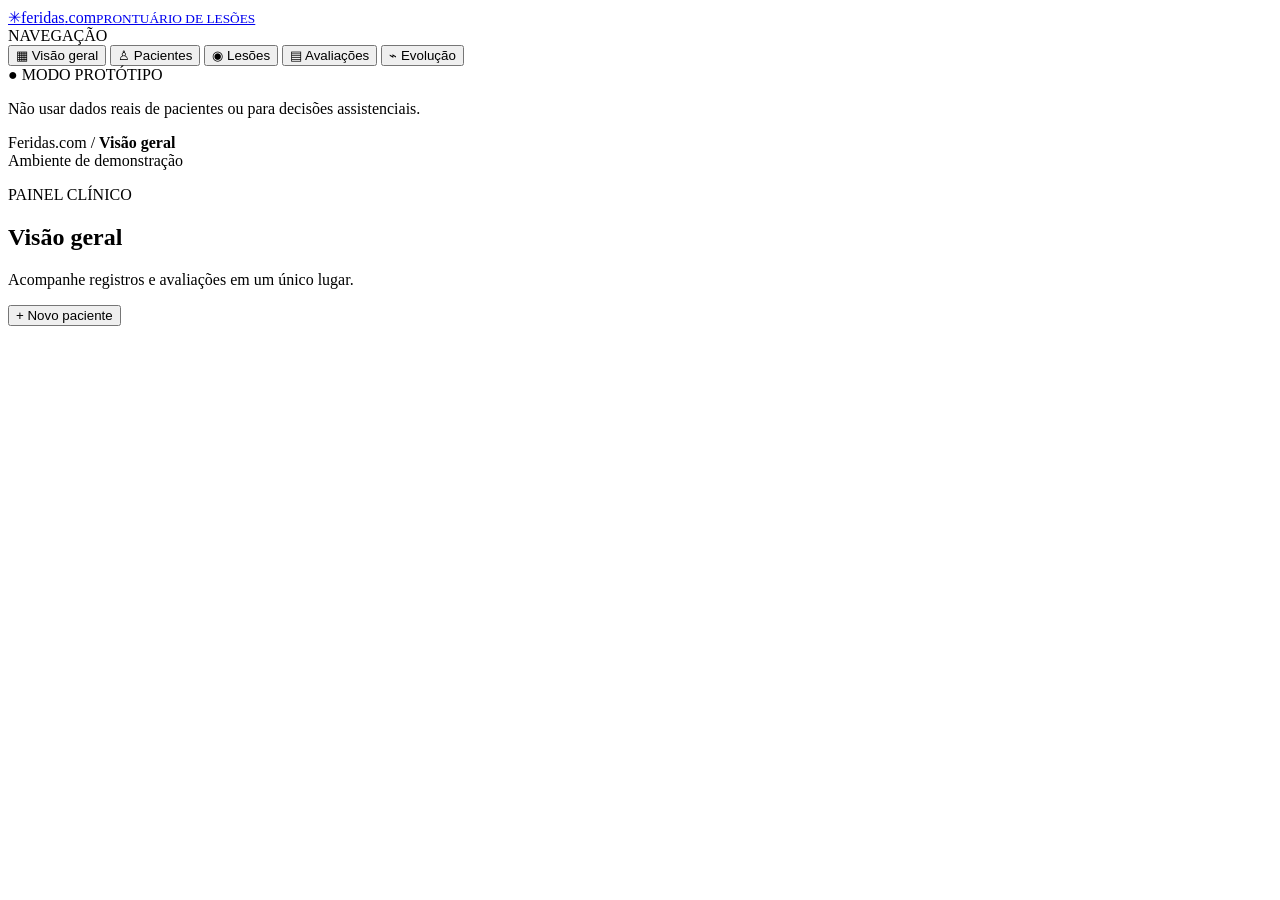
==== web/index.html @ c904ba32 "feat: add responsive clinical records dashboard" ====
<!doctype html>
<html lang="pt-BR">
<head>
  <meta charset="utf-8" />
  <meta name="viewport" content="width=device-width, initial-scale=1" />
  <meta name="theme-color" content="#0b2829" />
  <title>Feridas.com — prontuário de lesões</title>
  <link rel="stylesheet" href="/app/styles.css" />
  <script src="/app/app.js" defer></script>
</head>
<body>
  <div class="shell">
    <aside class="sidebar">
      <a href="/app/" class="brand"><span class="brandmark">✳</span><span>feridas<span class="branddot">.com</span><small>PRONTUÁRIO DE LESÕES</small></span></a>
      <div class="nav-caption">NAVEGAÇÃO</div>
      <button class="navitem active" data-view="dashboard"><span>▦</span> Visão geral</button>
      <button class="navitem" data-view="patients"><span>♙</span> Pacientes</button>
      <button class="navitem" data-view="lesions"><span>◉</span> Lesões</button>
      <button class="navitem" data-view="assessments"><span>▤</span> Avaliações</button>
      <button class="navitem" data-view="trends"><span>⌁</span> Evolução</button>
      <div class="sidebar-bottom"><div class="dev-pill">● MODO PROTÓTIPO</div><p>Não usar dados reais de pacientes ou para decisões assistenciais.</p></div>
    </aside>
    <main class="workspace">
      <header class="topbar">
        <div class="breadcrumb">Feridas.com <span>/</span> <strong id="breadcrumb">Visão geral</strong></div>
        <div class="header-right"><span class="header-dot"></span> Ambiente de demonstração</div>
      </header>
      <section class="page">
        <div class="page-heading">
          <div><p class="eyebrow" id="eyebrow">PAINEL CLÍNICO</p><h1 id="page-title">Visão geral</h1><p class="subtitle" id="page-subtitle">Acompanhe registros e avaliações em um único lugar.</p></div>
          <button class="primary-btn" id="primary-action">+ Novo paciente</button>
        </div>
        <div id="notice" class="notice" role="status" hidden></div>
        <div id="content" aria-live="polite"></div>
      </section>
    </main>
  </div>
  <div class="modal-backdrop" id="modal" hidden><div class="modal" role="dialog" aria-modal="true" aria-labelledby="modal-title"><div class="modal-head"><h2 id="modal-title"></h2><button type="button" class="icon-btn" id="close-modal" aria-label="Fechar">×</button></div><form id="modal-form"><div id="modal-fields"></div><div class="modal-actions"><button type="button" class="secondary-btn" id="cancel-modal">Cancelar</button><button type="submit" class="primary-btn">Salvar</button></div></form></div></div>
</body>
</html>
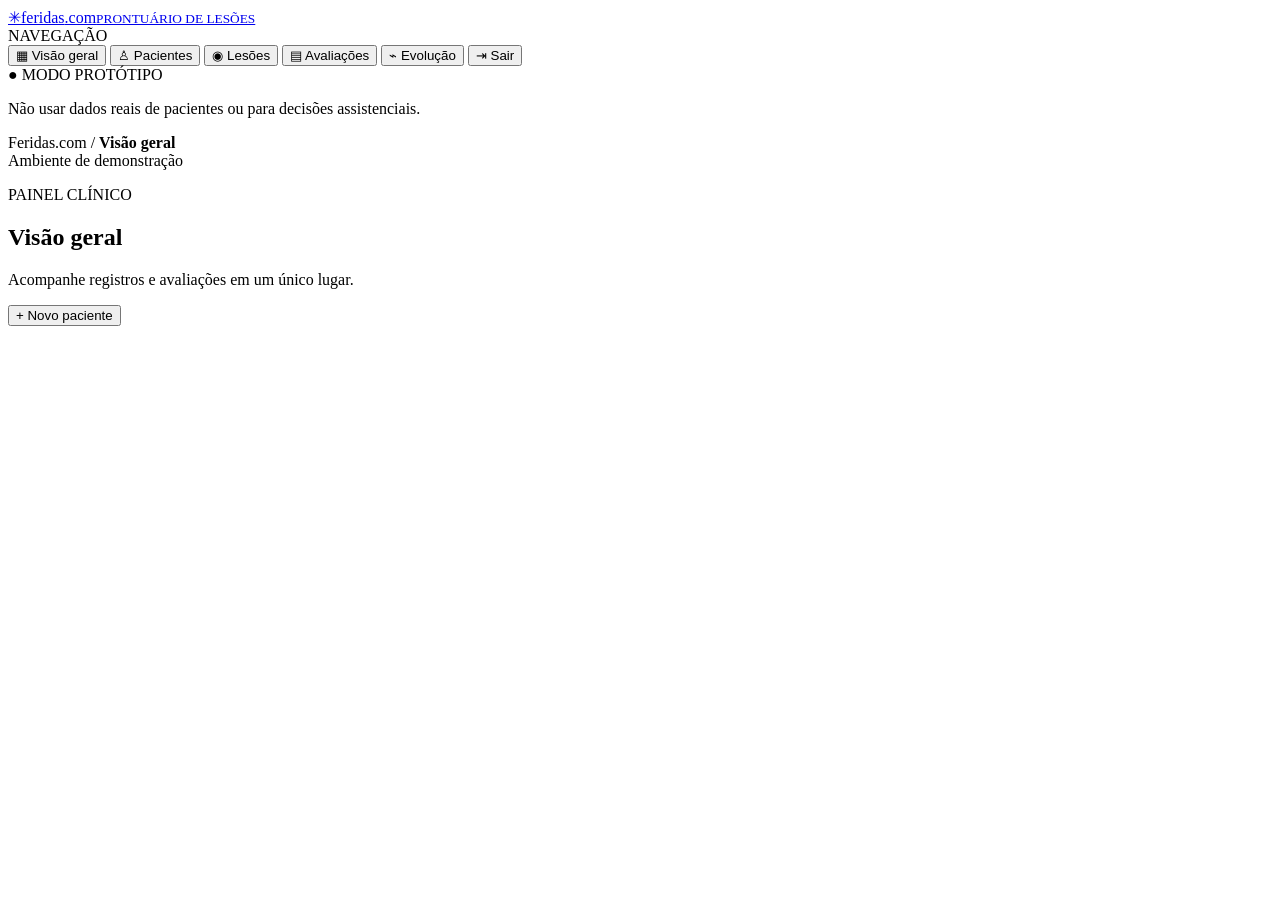
==== commit db369997: "feat: add local owner sign-in screen" ====
--- a/web/index.html
+++ b/web/index.html
@@ -18,7 +18,7 @@
       <button class="navitem" data-view="lesions"><span>◉</span> Lesões</button>
       <button class="navitem" data-view="assessments"><span>▤</span> Avaliações</button>
       <button class="navitem" data-view="trends"><span>⌁</span> Evolução</button>
-      <div class="sidebar-bottom"><div class="dev-pill">● MODO PROTÓTIPO</div><p>Não usar dados reais de pacientes ou para decisões assistenciais.</p></div>
+      <button class="navitem" id="logout-button"><span>⇥</span> Sair</button><div class="sidebar-bottom"><div class="dev-pill">● MODO PROTÓTIPO</div><p>Não usar dados reais de pacientes ou para decisões assistenciais.</p></div>
     </aside>
     <main class="workspace">
       <header class="topbar">
@@ -36,5 +36,17 @@
     </main>
   </div>
   <div class="modal-backdrop" id="modal" hidden><div class="modal" role="dialog" aria-modal="true" aria-labelledby="modal-title"><div class="modal-head"><h2 id="modal-title"></h2><button type="button" class="icon-btn" id="close-modal" aria-label="Fechar">×</button></div><form id="modal-form"><div id="modal-fields"></div><div class="modal-actions"><button type="button" class="secondary-btn" id="cancel-modal">Cancelar</button><button type="submit" class="primary-btn">Salvar</button></div></form></div></div>
+<div class="login-screen" id="login-screen" hidden>
+    <form id="login-form" class="login-card">
+      <div class="login-symbol">✳</div>
+      <h2>Bem-vindo ao feridas.com</h2>
+      <p>Entre com a senha local para acessar o prontuário experimental.</p>
+      <label for="login-password">Senha</label>
+      <input id="login-password" type="password" autocomplete="current-password" required minlength="1" />
+      <div id="login-error" role="alert" class="login-error" hidden></div>
+      <button type="submit" class="primary-btn">Entrar no aplicativo</button>
+      <small>Protótipo local — não utilizar dados reais de pacientes.</small>
+    </form>
+  </div>
 </body>
 </html>
